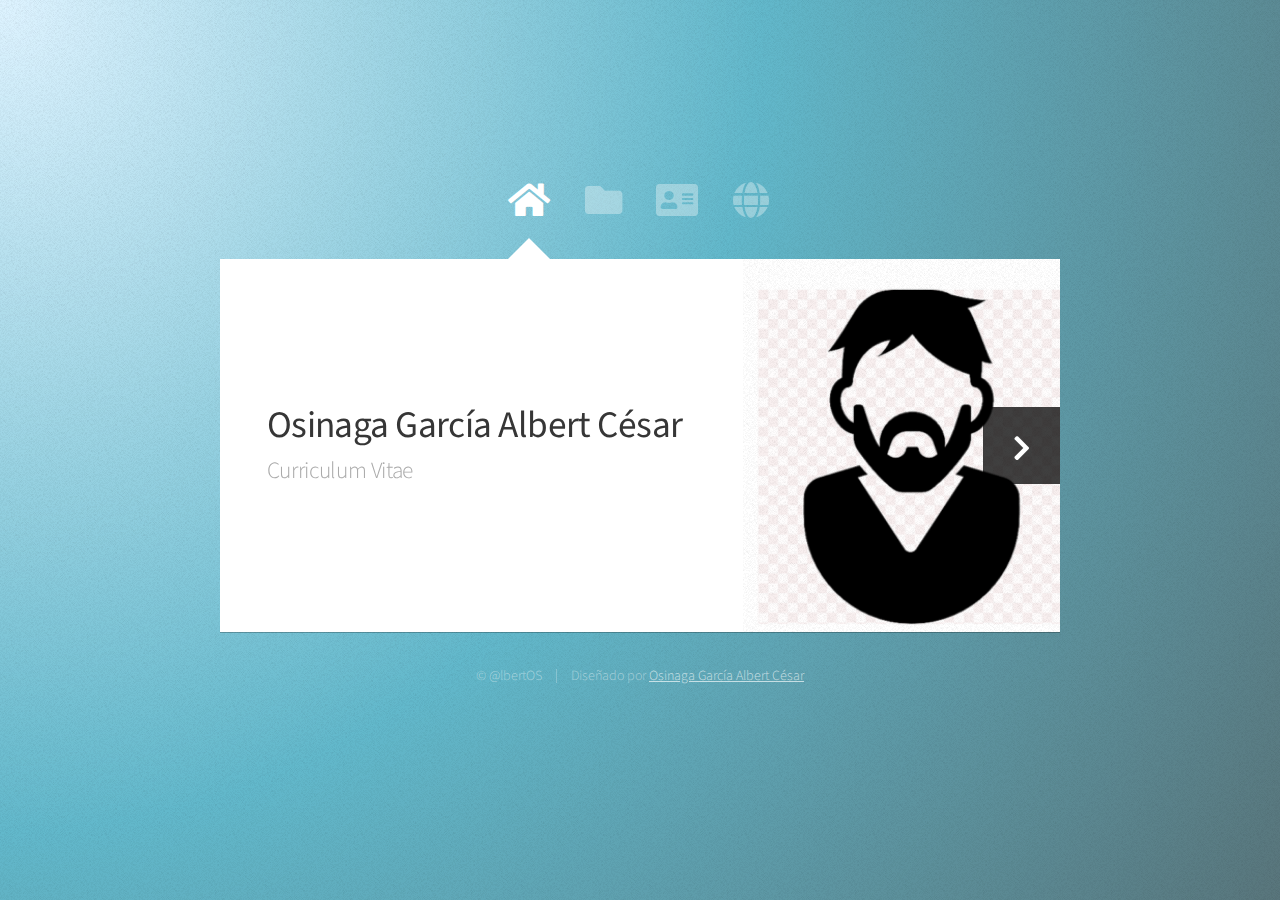
==== index.html @ 94247167 "Asi se subio la pgina del curriculum vitae" ====
<!DOCTYPE HTML>
<html>
	<head>
		<title>Albert Osinaga Curriculum Vitae</title>
		<meta charset="utf-8" />
		<meta name="viewport" content="width=device-width, initial-scale=1, user-scalable=no" />
		<link rel="stylesheet" href="assets/css/main.css" />
		<noscript><link rel="stylesheet" href="assets/css/noscript.css" /></noscript>
	</head>
	<body class="is-preload">

		<!-- Wrapper-->
			<div id="wrapper">

				<!-- Nav -->
					<nav id="nav">
						<a href="#" class="icon solid fa-home"><span>Inicio</span></a>
						<a href="#work" class="icon solid fa-folder"><span>Trabajos</span></a>
						<a href="#contact" class="icon solid fa-address-card"><span>Contacto</span></a>
						<a href="#" class="icon solid fa-globe"><span>Ubicación</span></a>
					</nav>

				<!-- Main -->
					<div id="main">

						<!-- Me -->
							<article id="home" class="panel intro">
								<header>
									<h1>Osinaga García Albert César</h1>
									<p>Curriculum Vitae</p>
								</header>
								<a href="#work" class="jumplink pic">
									<span class="arrow icon solid fa-chevron-right"><span>See my work</span></span>
									<img src="images/me.png" alt="" />
								</a>
							</article>

						<!-- Work -->
							<article id="work" class="panel">
								<header>
									<h2>Trabajos</h2>
								</header>
								<p>
									Aqui vendran algunos de los trabajos que realice en todo el ambito de mis conocimientos.
                                    desde el año 2012 que inicie mis estudios e inicie con los servicios que preste a distintas empresas en areas de mis conocimientos.
								</p>
								<section>
									<div class="row">
										<div class="col-4 col-6-medium col-12-small">
											<a href="#" class="image fit"><img src="images/pic01.jpg" alt=""></a>
										</div>
										<div class="col-4 col-6-medium col-12-small">
											<a href="#" class="image fit"><img src="images/pic02.jpg" alt=""></a>
										</div>
										<div class="col-4 col-6-medium col-12-small">
											<a href="#" class="image fit"><img src="images/pic03.jpg" alt=""></a>
										</div>
										<div class="col-4 col-6-medium col-12-small">
											<a href="#" class="image fit"><img src="images/pic04.jpg" alt=""></a>
										</div>
										<div class="col-4 col-6-medium col-12-small">
											<a href="#" class="image fit"><img src="images/pic05.jpg" alt=""></a>
										</div>
										<div class="col-4 col-6-medium col-12-small">
											<a href="#" class="image fit"><img src="images/pic06.jpg" alt=""></a>
										</div>
										<div class="col-4 col-6-medium col-12-small">
											<a href="#" class="image fit"><img src="images/pic07.jpg" alt=""></a>
										</div>
										<div class="col-4 col-6-medium col-12-small">
											<a href="#" class="image fit"><img src="images/pic08.jpg" alt=""></a>
										</div>
										<div class="col-4 col-6-medium col-12-small">
											<a href="#" class="image fit"><img src="images/pic09.jpg" alt=""></a>
										</div>
										<div class="col-4 col-6-medium col-12-small">
											<a href="#" class="image fit"><img src="images/pic10.jpg" alt=""></a>
										</div>
										<div class="col-4 col-6-medium col-12-small">
											<a href="#" class="image fit"><img src="images/pic11.jpg" alt=""></a>
										</div>
										<div class="col-4 col-6-medium col-12-small">
											<a href="#" class="image fit"><img src="images/pic12.jpg" alt=""></a>
										</div>
									</div>
								</section>
							</article>

						<!-- Contact -->
							<article id="contact" class="panel">
								<header>
									<h2>Contactame</h2>
								</header>
								<form action="#" method="post">
									<div>
										<div class="row">
											<div class="col-6 col-12-medium">
												<input type="text" name="name" placeholder="Nombre" />
											</div>
											<div class="col-6 col-12-medium">
												<input type="text" name="email" placeholder="Correo " />
											</div>
											<div class="col-12">
												<input type="text" name="subject" placeholder="Asunto" />
											</div>
											<div class="col-12">
												<textarea name="message" placeholder="Mensaje" rows="6"></textarea>
											</div>
											<div class="col-12">
												<input type="submit" value="Enviar mensaje" />
											</div>
										</div>
									</div>
								</form>
							</article>

					</div>

				<!-- Footer -->
					<div id="footer">
						<ul class="copyright">
							<li>&copy; @lbertOS</li><li>Diseñado por <a href="#">Osinaga García Albert César</a></li>
						</ul>
					</div>

			</div>

		<!-- Scripts -->
			<script src="assets/js/jquery.min.js"></script>
			<script src="assets/js/browser.min.js"></script>
			<script src="assets/js/breakpoints.min.js"></script>
			<script src="assets/js/util.js"></script>
			<script src="assets/js/main.js"></script>

	</body>
</html>
---- assets/css/main.css ----
@import url("https://fonts.googleapis.com/css?family=Source+Sans+Pro:300,400,300italic,400italic");
@import url("fontawesome-all.min.css");


html, body, div, span, applet, object,
iframe, h1, h2, h3, h4, h5, h6, p, blockquote,
pre, a, abbr, acronym, address, big, cite,
code, del, dfn, em, img, ins, kbd, q, s, samp,
small, strike, strong, sub, sup, tt, var, b,
u, i, center, dl, dt, dd, ol, ul, li, fieldset,
form, label, legend, table, caption, tbody,
tfoot, thead, tr, th, td, article, aside,
canvas, details, embed, figure, figcaption,
footer, header, hgroup, menu, nav, output, ruby,
section, summary, time, mark, audio, video {
	margin: 0;
	padding: 0;
	border: 0;
	font-size: 100%;
	font: inherit;
	vertical-align: baseline;}

article, aside, details, figcaption, figure,
footer, header, hgroup, menu, nav, section {
	display: block;}

body {
	line-height: 1;
}

ol, ul {
	list-style: none;
}

blockquote, q {
	quotes: none;
}

	blockquote:before, blockquote:after, q:before, q:after {
		content: '';
		content: none;
	}

table {
	border-collapse: collapse;
	border-spacing: 0;
}

body {
	-webkit-text-size-adjust: none;
}

mark {
	background-color: transparent;
	color: inherit;
}

input::-moz-focus-inner {
	border: 0;
	padding: 0;
}

input, select, textarea {
	-moz-appearance: none;
	-webkit-appearance: none;
	-ms-appearance: none;
	appearance: none;
}

/* Row */

	.row {
		display: flex;
		flex-wrap: wrap;
		box-sizing: border-box;
		align-items: stretch;
	}

		.row > * {
			box-sizing: border-box;
		}

		.row.gtr-uniform > * > :last-child {
			margin-bottom: 0;
		}

		.row.aln-left {
			justify-content: flex-start;
		}

		.row.aln-center {
			justify-content: center;
		}

		.row.aln-right {
			justify-content: flex-end;
		}

		.row.aln-top {
			align-items: flex-start;
		}

		.row.aln-middle {
			align-items: center;
		}

		.row.aln-bottom {
			align-items: flex-end;
		}

		.row > .imp {
			order: -1;
		}

		.row > .col-1 {
			width: 8.33333%;
		}

		.row > .off-1 {
			margin-left: 8.33333%;
		}

		.row > .col-2 {
			width: 16.66667%;
		}

		.row > .off-2 {
			margin-left: 16.66667%;
		}

		.row > .col-3 {
			width: 25%;
		}

		.row > .off-3 {
			margin-left: 25%;
		}

		.row > .col-4 {
			width: 33.33333%;
		}

		.row > .off-4 {
			margin-left: 33.33333%;
		}

		.row > .col-5 {
			width: 41.66667%;
		}

		.row > .off-5 {
			margin-left: 41.66667%;
		}

		.row > .col-6 {
			width: 50%;
		}

		.row > .off-6 {
			margin-left: 50%;
		}

		.row > .col-7 {
			width: 58.33333%;
		}

		.row > .off-7 {
			margin-left: 58.33333%;
		}

		.row > .col-8 {
			width: 66.66667%;
		}

		.row > .off-8 {
			margin-left: 66.66667%;
		}

		.row > .col-9 {
			width: 75%;
		}

		.row > .off-9 {
			margin-left: 75%;
		}

		.row > .col-10 {
			width: 83.33333%;
		}

		.row > .off-10 {
			margin-left: 83.33333%;
		}

		.row > .col-11 {
			width: 91.66667%;
		}

		.row > .off-11 {
			margin-left: 91.66667%;
		}

		.row > .col-12 {
			width: 100%;
		}

		.row > .off-12 {
			margin-left: 100%;
		}

		.row.gtr-0 {
			margin-top: 0em;
			margin-left: 0em;
		}

			.row.gtr-0 > * {
				padding: 0em 0 0 0em;
			}

			.row.gtr-0.gtr-uniform {
				margin-top: 0em;
			}

				.row.gtr-0.gtr-uniform > * {
					padding-top: 0em;
				}

		.row.gtr-25 {
			margin-top: -0.3125em;
			margin-left: -0.3125em;
		}

			.row.gtr-25 > * {
				padding: 0.3125em 0 0 0.3125em;
			}

			.row.gtr-25.gtr-uniform {
				margin-top: -0.3125em;
			}

				.row.gtr-25.gtr-uniform > * {
					padding-top: 0.3125em;
				}

		.row.gtr-50 {
			margin-top: -0.625em;
			margin-left: -0.625em;
		}

			.row.gtr-50 > * {
				padding: 0.625em 0 0 0.625em;
			}

			.row.gtr-50.gtr-uniform {
				margin-top: -0.625em;
			}

				.row.gtr-50.gtr-uniform > * {
					padding-top: 0.625em;
				}

		.row {
			margin-top: -1.25em;
			margin-left: -1.25em;
		}

			.row > * {
				padding: 1.25em 0 0 1.25em;
			}

			.row.gtr-uniform {
				margin-top: -1.25em;
			}

				.row.gtr-uniform > * {
					padding-top: 1.25em;
				}

		.row.gtr-150 {
			margin-top: -1.875em;
			margin-left: -1.875em;
		}

			.row.gtr-150 > * {
				padding: 1.875em 0 0 1.875em;
			}

			.row.gtr-150.gtr-uniform {
				margin-top: -1.875em;
			}

				.row.gtr-150.gtr-uniform > * {
					padding-top: 1.875em;
				}

		.row.gtr-200 {
			margin-top: -2.5em;
			margin-left: -2.5em;
		}

			.row.gtr-200 > * {
				padding: 2.5em 0 0 2.5em;
			}

			.row.gtr-200.gtr-uniform {
				margin-top: -2.5em;
			}

				.row.gtr-200.gtr-uniform > * {
					padding-top: 2.5em;
				}

		@media screen and (max-width: 1680px) {

			.row {
				display: flex;
				flex-wrap: wrap;
				box-sizing: border-box;
				align-items: stretch;
			}

				.row > * {
					box-sizing: border-box;
				}

				.row.gtr-uniform > * > :last-child {
					margin-bottom: 0;
				}

				.row.aln-left {
					justify-content: flex-start;
				}

				.row.aln-center {
					justify-content: center;
				}

				.row.aln-right {
					justify-content: flex-end;
				}

				.row.aln-top {
					align-items: flex-start;
				}

				.row.aln-middle {
					align-items: center;
				}

				.row.aln-bottom {
					align-items: flex-end;
				}

				.row > .imp-xlarge {
					order: -1;
				}

				.row > .col-1-xlarge {
					width: 8.33333%;
				}

				.row > .off-1-xlarge {
					margin-left: 8.33333%;
				}

				.row > .col-2-xlarge {
					width: 16.66667%;
				}

				.row > .off-2-xlarge {
					margin-left: 16.66667%;
				}

				.row > .col-3-xlarge {
					width: 25%;
				}

				.row > .off-3-xlarge {
					margin-left: 25%;
				}

				.row > .col-4-xlarge {
					width: 33.33333%;
				}

				.row > .off-4-xlarge {
					margin-left: 33.33333%;
				}

				.row > .col-5-xlarge {
					width: 41.66667%;
				}

				.row > .off-5-xlarge {
					margin-left: 41.66667%;
				}

				.row > .col-6-xlarge {
					width: 50%;
				}

				.row > .off-6-xlarge {
					margin-left: 50%;
				}

				.row > .col-7-xlarge {
					width: 58.33333%;
				}

				.row > .off-7-xlarge {
					margin-left: 58.33333%;
				}

				.row > .col-8-xlarge {
					width: 66.66667%;
				}

				.row > .off-8-xlarge {
					margin-left: 66.66667%;
				}

				.row > .col-9-xlarge {
					width: 75%;
				}

				.row > .off-9-xlarge {
					margin-left: 75%;
				}

				.row > .col-10-xlarge {
					width: 83.33333%;
				}

				.row > .off-10-xlarge {
					margin-left: 83.33333%;
				}

				.row > .col-11-xlarge {
					width: 91.66667%;
				}

				.row > .off-11-xlarge {
					margin-left: 91.66667%;
				}

				.row > .col-12-xlarge {
					width: 100%;
				}

				.row > .off-12-xlarge {
					margin-left: 100%;
				}

				.row.gtr-0 {
					margin-top: 0em;
					margin-left: 0em;
				}

					.row.gtr-0 > * {
						padding: 0em 0 0 0em;
					}

					.row.gtr-0.gtr-uniform {
						margin-top: 0em;
					}

						.row.gtr-0.gtr-uniform > * {
							padding-top: 0em;
						}

				.row.gtr-25 {
					margin-top: -0.3125em;
					margin-left: -0.3125em;
				}

					.row.gtr-25 > * {
						padding: 0.3125em 0 0 0.3125em;
					}

					.row.gtr-25.gtr-uniform {
						margin-top: -0.3125em;
					}

						.row.gtr-25.gtr-uniform > * {
							padding-top: 0.3125em;
						}

				.row.gtr-50 {
					margin-top: -0.625em;
					margin-left: -0.625em;
				}

					.row.gtr-50 > * {
						padding: 0.625em 0 0 0.625em;
					}

					.row.gtr-50.gtr-uniform {
						margin-top: -0.625em;
					}

						.row.gtr-50.gtr-uniform > * {
							padding-top: 0.625em;
						}

				.row {
					margin-top: -1.25em;
					margin-left: -1.25em;
				}

					.row > * {
						padding: 1.25em 0 0 1.25em;
					}

					.row.gtr-uniform {
						margin-top: -1.25em;
					}

						.row.gtr-uniform > * {
							padding-top: 1.25em;
						}

				.row.gtr-150 {
					margin-top: -1.875em;
					margin-left: -1.875em;
				}

					.row.gtr-150 > * {
						padding: 1.875em 0 0 1.875em;
					}

					.row.gtr-150.gtr-uniform {
						margin-top: -1.875em;
					}

						.row.gtr-150.gtr-uniform > * {
							padding-top: 1.875em;
						}

				.row.gtr-200 {
					margin-top: -2.5em;
					margin-left: -2.5em;
				}

					.row.gtr-200 > * {
						padding: 2.5em 0 0 2.5em;
					}

					.row.gtr-200.gtr-uniform {
						margin-top: -2.5em;
					}

						.row.gtr-200.gtr-uniform > * {
							padding-top: 2.5em;
						}

		}

		@media screen and (max-width: 1280px) {

			.row {
				display: flex;
				flex-wrap: wrap;
				box-sizing: border-box;
				align-items: stretch;
			}

				.row > * {
					box-sizing: border-box;
				}

				.row.gtr-uniform > * > :last-child {
					margin-bottom: 0;
				}

				.row.aln-left {
					justify-content: flex-start;
				}

				.row.aln-center {
					justify-content: center;
				}

				.row.aln-right {
					justify-content: flex-end;
				}

				.row.aln-top {
					align-items: flex-start;
				}

				.row.aln-middle {
					align-items: center;
				}

				.row.aln-bottom {
					align-items: flex-end;
				}

				.row > .imp-large {
					order: -1;
				}

				.row > .col-1-large {
					width: 8.33333%;
				}

				.row > .off-1-large {
					margin-left: 8.33333%;
				}

				.row > .col-2-large {
					width: 16.66667%;
				}

				.row > .off-2-large {
					margin-left: 16.66667%;
				}

				.row > .col-3-large {
					width: 25%;
				}

				.row > .off-3-large {
					margin-left: 25%;
				}

				.row > .col-4-large {
					width: 33.33333%;
				}

				.row > .off-4-large {
					margin-left: 33.33333%;
				}

				.row > .col-5-large {
					width: 41.66667%;
				}

				.row > .off-5-large {
					margin-left: 41.66667%;
				}

				.row > .col-6-large {
					width: 50%;
				}

				.row > .off-6-large {
					margin-left: 50%;
				}

				.row > .col-7-large {
					width: 58.33333%;
				}

				.row > .off-7-large {
					margin-left: 58.33333%;
				}

				.row > .col-8-large {
					width: 66.66667%;
				}

				.row > .off-8-large {
					margin-left: 66.66667%;
				}

				.row > .col-9-large {
					width: 75%;
				}

				.row > .off-9-large {
					margin-left: 75%;
				}

				.row > .col-10-large {
					width: 83.33333%;
				}

				.row > .off-10-large {
					margin-left: 83.33333%;
				}

				.row > .col-11-large {
					width: 91.66667%;
				}

				.row > .off-11-large {
					margin-left: 91.66667%;
				}

				.row > .col-12-large {
					width: 100%;
				}

				.row > .off-12-large {
					margin-left: 100%;
				}

				.row.gtr-0 {
					margin-top: 0em;
					margin-left: 0em;
				}

					.row.gtr-0 > * {
						padding: 0em 0 0 0em;
					}

					.row.gtr-0.gtr-uniform {
						margin-top: 0em;
					}

						.row.gtr-0.gtr-uniform > * {
							padding-top: 0em;
						}

				.row.gtr-25 {
					margin-top: -0.3125em;
					margin-left: -0.3125em;
				}

					.row.gtr-25 > * {
						padding: 0.3125em 0 0 0.3125em;
					}

					.row.gtr-25.gtr-uniform {
						margin-top: -0.3125em;
					}

						.row.gtr-25.gtr-uniform > * {
							padding-top: 0.3125em;
						}

				.row.gtr-50 {
					margin-top: -0.625em;
					margin-left: -0.625em;
				}

					.row.gtr-50 > * {
						padding: 0.625em 0 0 0.625em;
					}

					.row.gtr-50.gtr-uniform {
						margin-top: -0.625em;
					}

						.row.gtr-50.gtr-uniform > * {
							padding-top: 0.625em;
						}

				.row {
					margin-top: -1.25em;
					margin-left: -1.25em;
				}

					.row > * {
						padding: 1.25em 0 0 1.25em;
					}

					.row.gtr-uniform {
						margin-top: -1.25em;
					}

						.row.gtr-uniform > * {
							padding-top: 1.25em;
						}

				.row.gtr-150 {
					margin-top: -1.875em;
					margin-left: -1.875em;
				}

					.row.gtr-150 > * {
						padding: 1.875em 0 0 1.875em;
					}

					.row.gtr-150.gtr-uniform {
						margin-top: -1.875em;
					}

						.row.gtr-150.gtr-uniform > * {
							padding-top: 1.875em;
						}

				.row.gtr-200 {
					margin-top: -2.5em;
					margin-left: -2.5em;
				}

					.row.gtr-200 > * {
						padding: 2.5em 0 0 2.5em;
					}

					.row.gtr-200.gtr-uniform {
						margin-top: -2.5em;
					}

						.row.gtr-200.gtr-uniform > * {
							padding-top: 2.5em;
						}

		}

		@media screen and (max-width: 980px) {

			.row {
				display: flex;
				flex-wrap: wrap;
				box-sizing: border-box;
				align-items: stretch;
			}

				.row > * {
					box-sizing: border-box;
				}

				.row.gtr-uniform > * > :last-child {
					margin-bottom: 0;
				}

				.row.aln-left {
					justify-content: flex-start;
				}

				.row.aln-center {
					justify-content: center;
				}

				.row.aln-right {
					justify-content: flex-end;
				}

				.row.aln-top {
					align-items: flex-start;
				}

				.row.aln-middle {
					align-items: center;
				}

				.row.aln-bottom {
					align-items: flex-end;
				}

				.row > .imp-medium {
					order: -1;
				}

				.row > .col-1-medium {
					width: 8.33333%;
				}

				.row > .off-1-medium {
					margin-left: 8.33333%;
				}

				.row > .col-2-medium {
					width: 16.66667%;
				}

				.row > .off-2-medium {
					margin-left: 16.66667%;
				}

				.row > .col-3-medium {
					width: 25%;
				}

				.row > .off-3-medium {
					margin-left: 25%;
				}

				.row > .col-4-medium {
					width: 33.33333%;
				}

				.row > .off-4-medium {
					margin-left: 33.33333%;
				}

				.row > .col-5-medium {
					width: 41.66667%;
				}

				.row > .off-5-medium {
					margin-left: 41.66667%;
				}

				.row > .col-6-medium {
					width: 50%;
				}

				.row > .off-6-medium {
					margin-left: 50%;
				}

				.row > .col-7-medium {
					width: 58.33333%;
				}

				.row > .off-7-medium {
					margin-left: 58.33333%;
				}

				.row > .col-8-medium {
					width: 66.66667%;
				}

				.row > .off-8-medium {
					margin-left: 66.66667%;
				}

				.row > .col-9-medium {
					width: 75%;
				}

				.row > .off-9-medium {
					margin-left: 75%;
				}

				.row > .col-10-medium {
					width: 83.33333%;
				}

				.row > .off-10-medium {
					margin-left: 83.33333%;
				}

				.row > .col-11-medium {
					width: 91.66667%;
				}

				.row > .off-11-medium {
					margin-left: 91.66667%;
				}

				.row > .col-12-medium {
					width: 100%;
				}

				.row > .off-12-medium {
					margin-left: 100%;
				}

				.row.gtr-0 {
					margin-top: 0em;
					margin-left: 0em;
				}

					.row.gtr-0 > * {
						padding: 0em 0 0 0em;
					}

					.row.gtr-0.gtr-uniform {
						margin-top: 0em;
					}

						.row.gtr-0.gtr-uniform > * {
							padding-top: 0em;
						}

				.row.gtr-25 {
					margin-top: -0.3125em;
					margin-left: -0.3125em;
				}

					.row.gtr-25 > * {
						padding: 0.3125em 0 0 0.3125em;
					}

					.row.gtr-25.gtr-uniform {
						margin-top: -0.3125em;
					}

						.row.gtr-25.gtr-uniform > * {
							padding-top: 0.3125em;
						}

				.row.gtr-50 {
					margin-top: -0.625em;
					margin-left: -0.625em;
				}

					.row.gtr-50 > * {
						padding: 0.625em 0 0 0.625em;
					}

					.row.gtr-50.gtr-uniform {
						margin-top: -0.625em;
					}

						.row.gtr-50.gtr-uniform > * {
							padding-top: 0.625em;
						}

				.row {
					margin-top: -1.25em;
					margin-left: -1.25em;
				}

					.row > * {
						padding: 1.25em 0 0 1.25em;
					}

					.row.gtr-uniform {
						margin-top: -1.25em;
					}

						.row.gtr-uniform > * {
							padding-top: 1.25em;
						}

				.row.gtr-150 {
					margin-top: -1.875em;
					margin-left: -1.875em;
				}

					.row.gtr-150 > * {
						padding: 1.875em 0 0 1.875em;
					}

					.row.gtr-150.gtr-uniform {
						margin-top: -1.875em;
					}

						.row.gtr-150.gtr-uniform > * {
							padding-top: 1.875em;
						}

				.row.gtr-200 {
					margin-top: -2.5em;
					margin-left: -2.5em;
				}

					.row.gtr-200 > * {
						padding: 2.5em 0 0 2.5em;
					}

					.row.gtr-200.gtr-uniform {
						margin-top: -2.5em;
					}

						.row.gtr-200.gtr-uniform > * {
							padding-top: 2.5em;
						}

		}

		@media screen and (max-width: 736px) {

			.row {
				display: flex;
				flex-wrap: wrap;
				box-sizing: border-box;
				align-items: stretch;
			}

				.row > * {
					box-sizing: border-box;
				}

				.row.gtr-uniform > * > :last-child {
					margin-bottom: 0;
				}

				.row.aln-left {
					justify-content: flex-start;
				}

				.row.aln-center {
					justify-content: center;
				}

				.row.aln-right {
					justify-content: flex-end;
				}

				.row.aln-top {
					align-items: flex-start;
				}

				.row.aln-middle {
					align-items: center;
				}

				.row.aln-bottom {
					align-items: flex-end;
				}

				.row > .imp-small {
					order: -1;
				}

				.row > .col-1-small {
					width: 8.33333%;
				}

				.row > .off-1-small {
					margin-left: 8.33333%;
				}

				.row > .col-2-small {
					width: 16.66667%;
				}

				.row > .off-2-small {
					margin-left: 16.66667%;
				}

				.row > .col-3-small {
					width: 25%;
				}

				.row > .off-3-small {
					margin-left: 25%;
				}

				.row > .col-4-small {
					width: 33.33333%;
				}

				.row > .off-4-small {
					margin-left: 33.33333%;
				}

				.row > .col-5-small {
					width: 41.66667%;
				}

				.row > .off-5-small {
					margin-left: 41.66667%;
				}

				.row > .col-6-small {
					width: 50%;
				}

				.row > .off-6-small {
					margin-left: 50%;
				}

				.row > .col-7-small {
					width: 58.33333%;
				}

				.row > .off-7-small {
					margin-left: 58.33333%;
				}

				.row > .col-8-small {
					width: 66.66667%;
				}

				.row > .off-8-small {
					margin-left: 66.66667%;
				}

				.row > .col-9-small {
					width: 75%;
				}

				.row > .off-9-small {
					margin-left: 75%;
				}

				.row > .col-10-small {
					width: 83.33333%;
				}

				.row > .off-10-small {
					margin-left: 83.33333%;
				}

				.row > .col-11-small {
					width: 91.66667%;
				}

				.row > .off-11-small {
					margin-left: 91.66667%;
				}

				.row > .col-12-small {
					width: 100%;
				}

				.row > .off-12-small {
					margin-left: 100%;
				}

				.row.gtr-0 {
					margin-top: 0em;
					margin-left: 0em;
				}

					.row.gtr-0 > * {
						padding: 0em 0 0 0em;
					}

					.row.gtr-0.gtr-uniform {
						margin-top: 0em;
					}

						.row.gtr-0.gtr-uniform > * {
							padding-top: 0em;
						}

				.row.gtr-25 {
					margin-top: -0.3125em;
					margin-left: -0.3125em;
				}

					.row.gtr-25 > * {
						padding: 0.3125em 0 0 0.3125em;
					}

					.row.gtr-25.gtr-uniform {
						margin-top: -0.3125em;
					}

						.row.gtr-25.gtr-uniform > * {
							padding-top: 0.3125em;
						}

				.row.gtr-50 {
					margin-top: -0.625em;
					margin-left: -0.625em;
				}

					.row.gtr-50 > * {
						padding: 0.625em 0 0 0.625em;
					}

					.row.gtr-50.gtr-uniform {
						margin-top: -0.625em;
					}

						.row.gtr-50.gtr-uniform > * {
							padding-top: 0.625em;
						}

				.row {
					margin-top: -1.25em;
					margin-left: -1.25em;
				}

					.row > * {
						padding: 1.25em 0 0 1.25em;
					}

					.row.gtr-uniform {
						margin-top: -1.25em;
					}

						.row.gtr-uniform > * {
							padding-top: 1.25em;
						}

				.row.gtr-150 {
					margin-top: -1.875em;
					margin-left: -1.875em;
				}

					.row.gtr-150 > * {
						padding: 1.875em 0 0 1.875em;
					}

					.row.gtr-150.gtr-uniform {
						margin-top: -1.875em;
					}

						.row.gtr-150.gtr-uniform > * {
							padding-top: 1.875em;
						}

				.row.gtr-200 {
					margin-top: -2.5em;
					margin-left: -2.5em;
				}

					.row.gtr-200 > * {
						padding: 2.5em 0 0 2.5em;
					}

					.row.gtr-200.gtr-uniform {
						margin-top: -2.5em;
					}

						.row.gtr-200.gtr-uniform > * {
							padding-top: 2.5em;
						}

		}

/* Basic */

	html {
		box-sizing: border-box;
	}

	*, *:before, *:after {
		box-sizing: inherit;
	}

	body {
		background-image: url("images/overlay.png"), url("images/bg.png");/*********************aaaaaaaaaaaaaa*/
		background-repeat: repeat, no-repeat;
		background-size: auto, 100% 100%;
		background-attachment: fixed;
		overflow-y: scroll;
	}

		body.is-preload *, body.is-preload *:before, body.is-preload *:after {
			-moz-animation: none !important;
			-webkit-animation: none !important;
			-ms-animation: none !important;
			animation: none !important;
			-moz-transition: none !important;
			-webkit-transition: none !important;
			-ms-transition: none !important;
			transition: none !important;
		}

	body, input, textarea, select {
		font-family: 'Source Sans Pro', sans-serif;
		font-weight: 300;
		color: #777777;
		font-size: 20pt;
		line-height: 1.75em;
	}

		@media screen and (max-width: 1680px) {

			body, input, textarea, select {
				font-size: 15pt;
			}

		}

		@media screen and (max-width: 1280px) {

			body, input, textarea, select {
				font-size: 14pt;
			}

		}

		@media screen and (max-width: 736px) {

			body, input, textarea, select {
				font-size: 12pt;
			}

		}

		@media screen and (max-width: 360px) {

			body, input, textarea, select {
				font-size: 11pt;
			}

		}

	strong, b, h1, h2, h3, h4, h5, h6 {
		font-weight: 400;
		color: #363636;
	}

	h1 {
		font-size: 2em;
		letter-spacing: -0.015em;
	}

	h2 {
		font-size: 1.8em;
		letter-spacing: -0.015em;
	}

	h3, h4, h5, h6 {
		font-size: 1.25em;
		letter-spacing: -0.015em;
	}

	@media screen and (max-width: 736px) {

		h1 {
			font-size: 1.75em;
		}

		h2 {
			font-size: 1.375em;
		}

		h3, h4, h5, h6 {
			font-size: 1em;
		}

	}

	blockquote {
		border-left: solid 0.5em #ddd;
		padding: 1em 0 1em 2em;
		font-style: italic;
	}

	em, i {
		font-style: italic;
	}

	hr {
		border: 0;
		border-top: solid 1px #ddd;
		padding: 1.5em 0 0 0;
		margin: 1.75em 0 0 0;
	}

	sub {
		position: relative;
		top: 0.5em;
		font-size: 0.8em;
	}

	sup {
		position: relative;
		top: -0.5em;
		font-size: 0.8em;
	}

	br.clear {
		clear: both;
	}

	p, ul, ol, dl, table, blockquote, form {
		margin-bottom: 2em;
	}

/* Table */

	table {
		width: 100%;
	}

		table.default tbody tr {
			border-bottom: solid 1px #f4f4f4;
		}

		table.default td {
			padding: 0.5em 1em 0.5em 1em;
		}

		table.default th {
			text-align: left;
			font-weight: 400;
			padding: 0.5em 1em 0.5em 1em;
		}

		table.default thead {
			border-bottom: solid 2px #f4f4f4;
		}

/* Form */

	form label {
		display: block;
		font-weight: 400;
		color: #363636;
		margin: 0 0 1em 0;
	}

	form input[type="text"],
	form input[type="email"],
	form input[type="password"],
	form select,
	form textarea {
		-webkit-appearance: none;
		border: 0;
		background: #f4f4f4;
		padding: 0.75em;
		width: 100%;
		-moz-transition: background-color .25s ease-in-out;
		-webkit-transition: background-color .25s ease-in-out;
		-ms-transition: background-color .25s ease-in-out;
		transition: background-color .25s ease-in-out;
	}

		form input[type="text"]:focus,
		form input[type="email"]:focus,
		form input[type="password"]:focus,
		form select:focus,
		form textarea:focus {
			background: #f8f8f8;
		}

	form input[type="text"],
	form input[type="email"],
	form input[type="password"],
	form select {
		line-height: 1.35em;
	}

	form ::-webkit-input-placeholder {
		color: #999;
	}

	form :-moz-placeholder {
		color: #999;
	}

	form ::-moz-placeholder {
		color: #999;
	}

	form :-ms-input-placeholder {
		color: #999;
	}

/* Section/Article */

	section, article {
		margin-bottom: 3em;
	}

		section > :last-child, section:last-child, article > :last-child, article:last-child {
			margin-bottom: 0;
		}

	header {
		margin: 0 0 1.5em 0;
	}

		header > p {
			margin: 0.5em 0 0 0;
			color: #aaa;
		}

		@media screen and (max-width: 736px) {

			header {
				margin: 0 0 1em 0;
			}

		}

/* Image */

	.image {
		display: inline-block;
	}

		.image img {
			display: block;
			width: 100%;
		}

		.image.fit {
			display: block;
			width: 100%;
		}

		.image.featured {
			display: block;
			width: 100%;
			margin: 0 0 2em 0;
		}

		.image.left {
			float: left;
			margin: 0 2em 2em 0;
		}

		.image.centered {
			display: block;
			margin: 0 0 2em 0;
		}

			.image.centered img {
				margin: 0 auto;
				width: auto;
			}

/* Button */

	input[type="button"],
	input[type="submit"],
	input[type="reset"],
	button,
	.button {
		-moz-transition: background-color .25s ease-in-out;
		-webkit-transition: background-color .25s ease-in-out;
		-ms-transition: background-color .25s ease-in-out;
		transition: background-color .25s ease-in-out;
		-webkit-appearance: none;
		display: inline-block;
		background-color: #222222;
		color: #ffffff;
		border: 0;
		cursor: pointer;
		outline: 0;
		padding: 0.7em 1.5em 0.7em 1.5em;
	}

		input[type="button"]:hover,
		input[type="submit"]:hover,
		input[type="reset"]:hover,
		button:hover,
		.button:hover {
			background-color: #333333;
		}

		input[type="button"]:active,
		input[type="submit"]:active,
		input[type="reset"]:active,
		button:active,
		.button:active {
			background-color: #444444;
		}

		input[type="button"].alt,
		input[type="submit"].alt,
		input[type="reset"].alt,
		button.alt,
		.button.alt {
			background-color: #777777;
		}

			input[type="button"].alt:hover,
			input[type="submit"].alt:hover,
			input[type="reset"].alt:hover,
			button.alt:hover,
			.button.alt:hover {
				background-color: #888888;
			}

			input[type="button"].alt:active,
			input[type="submit"].alt:active,
			input[type="reset"].alt:active,
			button.alt:active,
			.button.alt:active {
				background-color: #999999;
			}

		input[type="button"].small,
		input[type="submit"].small,
		input[type="reset"].small,
		button.small,
		.button.small {
			font-size: 0.75em;
		}

		input[type="button"].large,
		input[type="submit"].large,
		input[type="reset"].large,
		button.large,
		.button.large {
			font-size: 1.25em;
			padding: 0.5em 1.25em 0.5em 1.25em;
		}

		input[type="button"].xlarge,
		input[type="submit"].xlarge,
		input[type="reset"].xlarge,
		button.xlarge,
		.button.xlarge {
			font-size: 1.5em;
			padding: 0.5em 1.25em 0.5em 1.25em;
		}

		@media screen and (max-width: 736px) {

			input[type="button"],
			input[type="submit"],
			input[type="reset"],
			button,
			.button {
				width: 100%;
			}

		}

/* List */

	ul {
		list-style: disc;
		padding-left: 1em;
	}

		ul li {
			padding-left: 0.5em;
		}

	ol {
		list-style: decimal;
		padding-left: 1.25em;
	}

		ol li {
			padding-left: 0.25em;
		}

/* Actions */

	ul.actions {
		list-style: none;
		padding-left: 0;
	}

		ul.actions li {
			display: inline-block;
			padding-left: 0;
			margin: 0 0 0 0.5em;
		}

			ul.actions li:first-child {
				margin-left: 0;
			}

		@media screen and (max-width: 736px) {

			ul.actions li {
				display: block;
				margin: 0.75em 0 0 0;
			}

				ul.actions li:first-child {
					margin-top: 0;
				}

		}

/* Icons */

	.icon {
		text-decoration: none;
		position: relative;
		text-decoration: none;
	}

		.icon:before {
			-moz-osx-font-smoothing: grayscale;
			-webkit-font-smoothing: antialiased;
			display: inline-block;
			font-style: normal;
			font-variant: normal;
			text-rendering: auto;
			line-height: 1;
			text-transform: none !important;
			font-family: 'Font Awesome 5 Free';
			font-weight: 400;
		}

		.icon.solid:before {
			font-weight: 900;
		}

		.icon.brands:before {
			font-family: 'Font Awesome 5 Brands';
		}

		.icon:before {
			line-height: inherit;
		}

		.icon > .label {
			display: none;
		}

/* Nav */

	#nav {
		text-align: center;
		height: 4.25em;
		cursor: default;
	}

		#nav a {
			position: relative;
			display: inline-block;
			color: #ffffff;
			width: 1em;
			height: 1em;
			line-height: 0.9em;
			font-size: 2.5em;
			margin: 0 0.25em 0 0.25em;
			opacity: 0.35;
			outline: 0;
			-moz-transition: opacity .25s ease-in-out;
			-webkit-transition: opacity .25s ease-in-out;
			-ms-transition: opacity .25s ease-in-out;
			transition: opacity .25s ease-in-out;
		}

			#nav a.icon:before {
				padding-right: 0;
			}

			#nav a:before {
				font-size: 0.8em;
			}

			#nav a:after {
				content: '';
				display: block;
				position: absolute;
				left: 50%;
				bottom: -0.75em;
				margin-left: -0.5em;
				border-bottom: solid 0em #ffffff;
				border-left: solid 0.5em transparent;
				border-right: solid 0.5em transparent;
				-moz-transition: border-bottom-width .25s ease-in-out;
				-webkit-transition: border-bottom-width .25s ease-in-out;
				-ms-transition: border-bottom-width .25s ease-in-out;
				transition: border-bottom-width .25s ease-in-out;
			}

			#nav a span {
				display: block;
				position: absolute;
				background: #222222;
				color: #ffffff;
				top: -2.75em;
				font-size: 0.3em;
				height: 2.25em;
				line-height: 2.25em;
				left: 50%;
				opacity: 0;
				-moz-transition: opacity .25s ease-in-out;
				-webkit-transition: opacity .25s ease-in-out;
				-ms-transition: opacity .25s ease-in-out;
				transition: opacity .25s ease-in-out;
				width: 5.5em;
				margin-left: -2.75em;
			}

				#nav a span:after {
					content: '';
					display: block;
					position: absolute;
					bottom: -0.4em;
					left: 50%;
					margin-left: -0.6em;
					border-top: solid 0.6em #222222;
					border-left: solid 0.6em transparent;
					border-right: solid 0.6em transparent;
				}

			#nav a:hover {
				opacity: 1.0;
			}

				#nav a:hover span {
					opacity: 1.0;
				}

			#nav a.active {
				opacity: 1.0;
			}

				#nav a.active:after {
					border-bottom-width: 0.5em;
				}

		@media screen and (max-width: 980px) {

			#nav a span {
				display: none;
			}

		}

/* Wrapper */

	#wrapper {
		width: 45em;
		margin: 0 auto;
		min-height: 100vh;
		max-width: 100%;
		padding: 4em 0;
		display: -moz-flex;
		display: -webkit-flex;
		display: -ms-flex;
		display: flex;
		-moz-flex-direction: column;
		-webkit-flex-direction: column;
		-ms-flex-direction: column;
		flex-direction: column;
		-moz-align-items: center;
		-webkit-align-items: center;
		-ms-align-items: center;
		align-items: center;
		-moz-justify-content: center;
		-webkit-justify-content: center;
		-ms-justify-content: center;
		justify-content: center;
		-moz-transition: opacity 1s ease-in-out;
		-webkit-transition: opacity 1s ease-in-out;
		-ms-transition: opacity 1s ease-in-out;
		transition: opacity 1s ease-in-out;
	}

		body.is-preload #wrapper {
			opacity: 0;
		}

		@media screen and (max-width: 1280px) {

			#wrapper {
				padding: 3em 0;
				max-width: calc(100% - 6em);
			}

		}

		@media screen and (max-width: 980px) {

			#wrapper {
				padding: 1.5em 0;
				max-width: calc(100% - 8em);
			}

		}

		@media screen and (max-width: 736px) {

			#wrapper {
				padding: 1em 0;
				max-width: calc(100% - 2em);
			}

		}

		@media screen and (max-width: 360px) {

			#wrapper {
				padding: 1em 0;
				max-width: 100%;
			}

		}

/* Main */

	#main {
		position: relative;
		overflow: hidden;
		width: 100%;
		background: #ffffff;
		box-shadow: 0px 1px 0px 0px rgba(0, 0, 0, 0.25);
		-moz-transition: min-height 0.5s ease-in-out, max-height 0.5s ease-in-out;
		-webkit-transition: min-height 0.5s ease-in-out, max-height 0.5s ease-in-out;
		-ms-transition: min-height 0.5s ease-in-out, max-height 0.5s ease-in-out;
		transition: min-height 0.5s ease-in-out, max-height 0.5s ease-in-out;
	}

		#main > .panel {
			-moz-transition: opacity 0.25s ease-in-out;
			-webkit-transition: opacity 0.25s ease-in-out;
			-ms-transition: opacity 0.25s ease-in-out;
			transition: opacity 0.25s ease-in-out;
			margin-bottom: 0;
			position: relative;
			padding: 3.5em 2.5em 2.5em 2.5em;
			width: 100%;
		}

			#main > .panel.inactive {
				opacity: 0;
			}

			@media screen and (max-width: 736px) {

				#main > .panel {
					padding: 2em 1.5em 1.5em 1.5em;
				}

			}

			#main > .panel.intro {
				padding: 0;
				height: 20em;
				display: -moz-flex;
				display: -webkit-flex;
				display: -ms-flex;
				display: flex;
				-moz-flex-direction: row;
				-webkit-flex-direction: row;
				-ms-flex-direction: row;
				flex-direction: row;
				-moz-align-items: center;
				-webkit-align-items: center;
				-ms-align-items: center;
				align-items: center;
			}

				#main > .panel.intro .pic {
					text-decoration: none;
					position: relative;
					-moz-flex-grow: 0;
					-webkit-flex-grow: 0;
					-ms-flex-grow: 0;
					flex-grow: 0;
					-moz-flex-shrink: 0;
					-webkit-flex-shrink: 0;
					-ms-flex-shrink: 0;
					flex-shrink: 0;
					width: 17em;
					height: 100%;
				}

					#main > .panel.intro .pic:before {
						content: '';
						position: absolute;
						top: 0;
						left: 0;
						background: url("images/overlay.png");
						width: 100%;
						height: 100%;
						z-index: 1;
					}

					#main > .panel.intro .pic img {
						position: relative;
						display: block;
						position: absolute;
						top: 0;
						left: 0;
						width: 100%;
						height: 100%;
						-moz-object-fit: cover;
						-webkit-object-fit: cover;
						-ms-object-fit: cover;
						object-fit: cover;
						-moz-object-position: center;
						-webkit-object-position: center;
						-ms-object-position: center;
						object-position: center;
					}

					#main > .panel.intro .pic .arrow {
						display: block;
						position: absolute;
						right: 0;
						top: 50%;
						margin-top: -1.375em;
						width: 2.75em;
						height: 2.75em;
						background: #000;
						background: rgba(0, 0, 0, 0.75);
						color: #ffffff;
						text-align: center;
						line-height: 2.75em;
						font-size: 1.5em;
						z-index: 1;
						-moz-transition: width .15s ease-in-out, padding-right .15s ease-in-out;
						-webkit-transition: width .15s ease-in-out, padding-right .15s ease-in-out;
						-ms-transition: width .15s ease-in-out, padding-right .15s ease-in-out;
						transition: width .15s ease-in-out, padding-right .15s ease-in-out;
					}

						#main > .panel.intro .pic .arrow:before {
							position: relative;
							padding-right: 0;
							top: 0.125em;
						}

						#main > .panel.intro .pic .arrow span {
							display: block;
							text-indent: -9999px;
						}

					#main > .panel.intro .pic:hover .arrow {
						width: 3em;
						padding-right: 0.25em;
					}

				#main > .panel.intro header {
					-moz-flex-grow: 1;
					-webkit-flex-grow: 1;
					-ms-flex-grow: 1;
					flex-grow: 1;
					-moz-flex-shrink: 1;
					-webkit-flex-shrink: 1;
					-ms-flex-shrink: 1;
					flex-shrink: 1;
					padding: 3.5em 2.5em;
					margin-bottom: 0;
					width: 100%;
				}

					#main > .panel.intro header h1 {
						line-height: 1.25em;
						margin-bottom: 0;
					}

					#main > .panel.intro header p {
						letter-spacing: -0.015em;
						font-size: 1.25em;
						margin: 0.25em 0 0 0;
					}

				@media screen and (max-width: 980px) {

					#main > .panel.intro {
						-moz-flex-direction: column;
						-webkit-flex-direction: column;
						-ms-flex-direction: column;
						flex-direction: column;
						height: auto;
					}

						#main > .panel.intro .pic {
							height: 25em;
							width: 100%;
						}

						#main > .panel.intro header {
							padding: 4em;
							text-align: center;
						}

				}

				@media screen and (max-width: 736px) {

					#main > .panel.intro .pic {
						height: 20em;
					}

					#main > .panel.intro header {
						padding: 2.75em 2em 2.5em 2em;
					}

						#main > .panel.intro header p {
							font-size: 1em;
							margin: 0.25em 0 0 0;
						}

				}

/* Footer */

	#footer {
		color: rgba(255, 255, 255, 0.45);
		text-align: center;
		padding: 2em 0 0 0;
		font-size: 0.75em;
	}

		#footer a {
			color: #ddd;
			color: rgba(255, 255, 255, 0.65);
			-moz-transition: color .25s ease-in-out;
			-webkit-transition: color .25s ease-in-out;
			-ms-transition: color .25s ease-in-out;
			transition: color .25s ease-in-out;
		}

			#footer a:hover {
				color: white;
			}

		#footer .copyright {
			list-style: none;
			padding-left: 0;
		}

			#footer .copyright li {
				display: inline-block;
				padding-left: 1em;
				margin-left: 1em;
				border-left: solid 1px rgba(255, 255, 255, 0.25);
				line-height: 1;
			}

				#footer .copyright li:first-child {
					padding-left: 0;
					margin-left: 0;
					border-left: 0;
				}

		@media screen and (max-width: 736px) {

			#footer .copyright li {
				padding-left: 0.5em;
				margin-left: 0.5em;
			}

		}
---- assets/css/noscript.css ----
/*
	Astral by HTML5 UP
	html5up.net | @ajlkn
	Free for personal and commercial use under the CCA 3.0 license (html5up.net/license)
*/

/* Wrapper */

	#wrapper {
		opacity: 1 !important;
	}

/* Nav */

	#nav a {
		opacity: 1.0;
	}

		#nav a:before, #nav a:after {
			display: none;
		}

		#nav a span {
			top: 0;
			opacity: 1.0;
		}

			#nav a span:after {
				display: none;
			}

/* Main */

	#main {
		background: none;
		box-shadow: none;
	}

		#main > .panel {
			background: #ffffff;
			margin-bottom: 2em;
		}

			#main > .panel:last-child {
				margin-bottom: 0;
			}
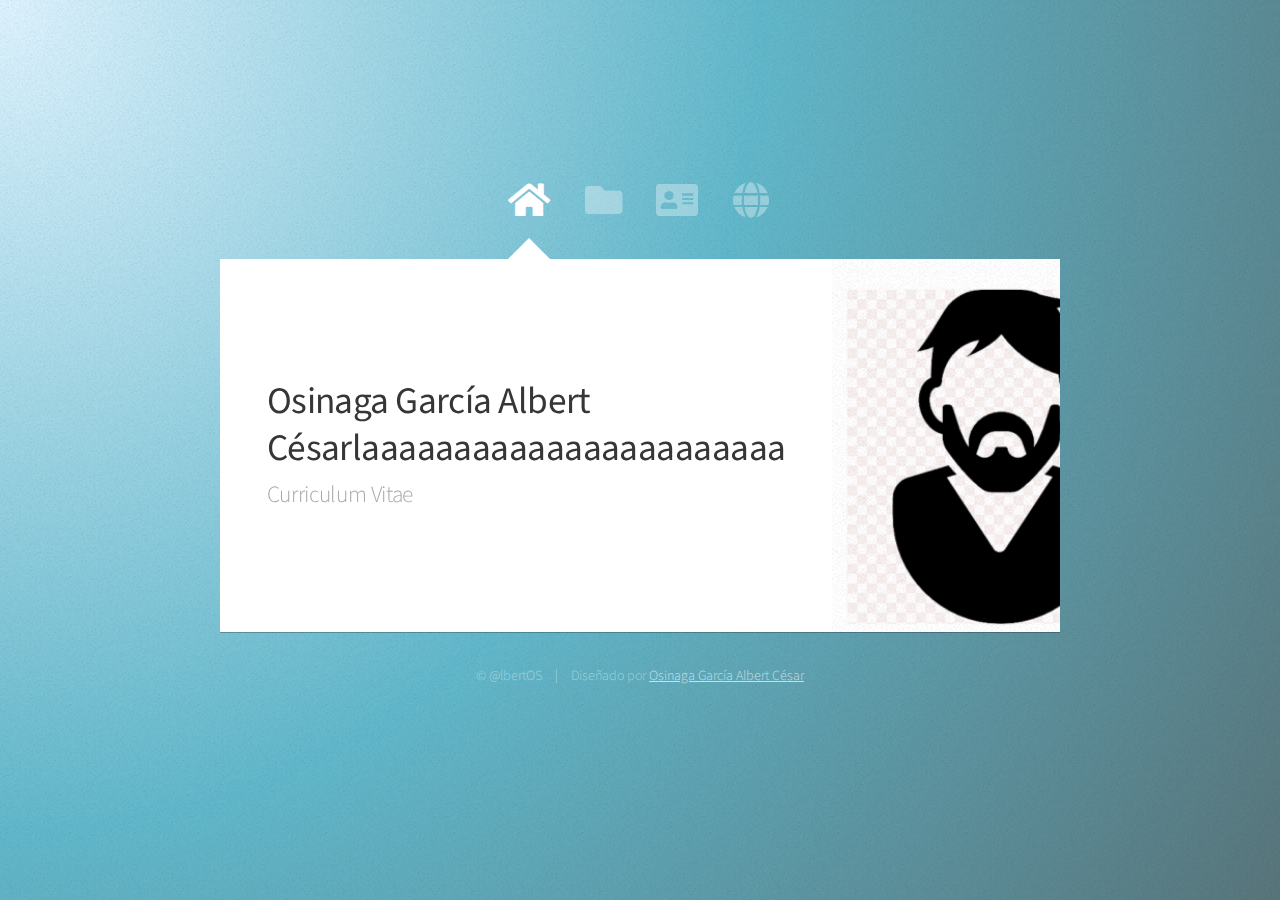
==== commit c97c432a: "Probando" ====
--- a/index.html
+++ b/index.html
@@ -26,7 +26,7 @@
 						<!-- Me -->
 							<article id="home" class="panel intro">
 								<header>
-									<h1>Osinaga García Albert César</h1>
+									<h1>Osinaga García Albert Césarlaaaaaaaaaaaaaaaaaaaaaaa</h1>
 									<p>Curriculum Vitae</p>
 								</header>
 								<a href="#work" class="jumplink pic">
@@ -131,6 +131,7 @@
 			<script src="assets/js/breakpoints.min.js"></script>
 			<script src="assets/js/util.js"></script>
 			<script src="assets/js/main.js"></script>
+			<script src="assets/js/mio.js"></script>
 
 	</body>
 </html>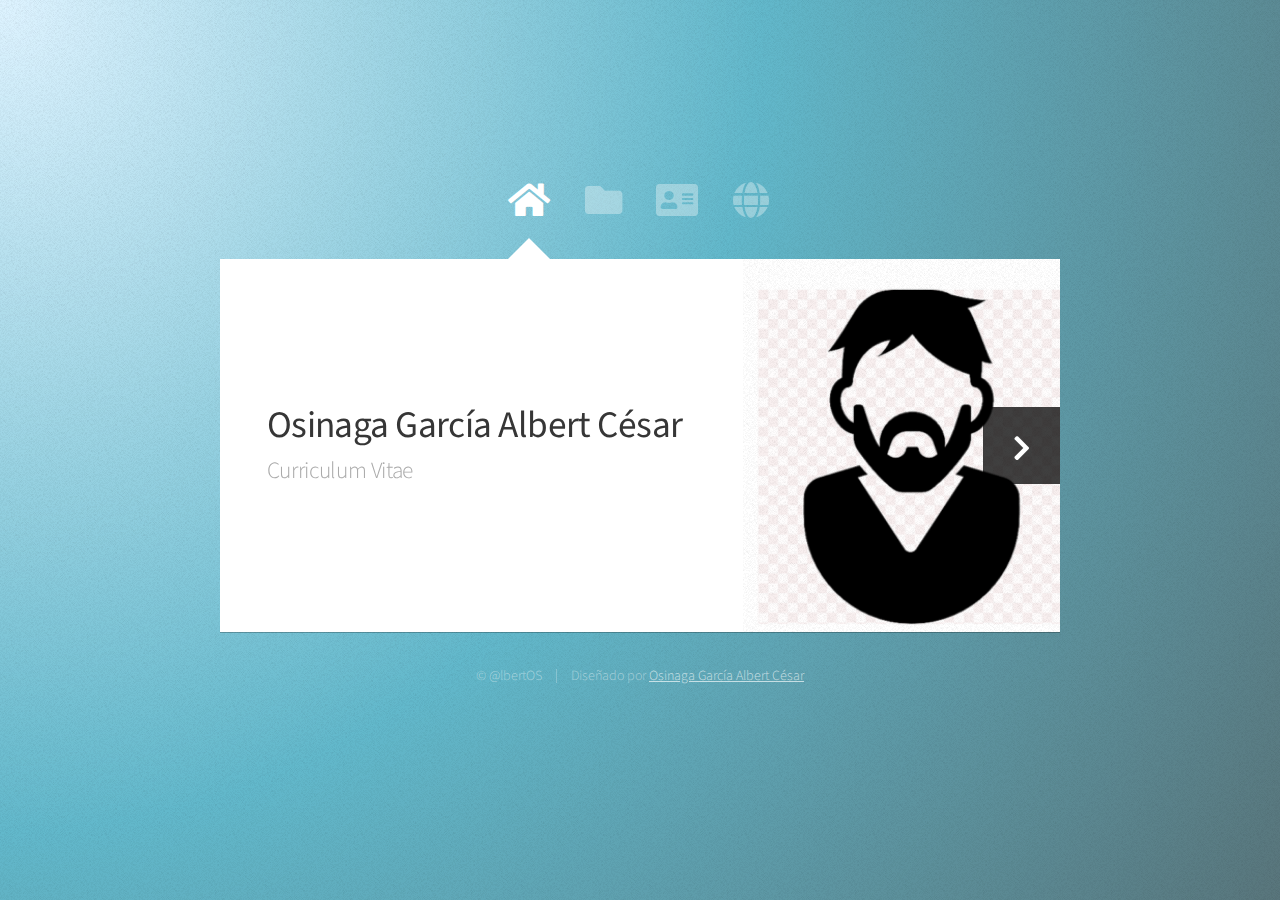
==== commit 48447fbe: "Asi se actualiza el codigo para GithubPages" ====
--- a/index.html
+++ b/index.html
@@ -26,7 +26,7 @@
 						<!-- Me -->
 							<article id="home" class="panel intro">
 								<header>
-									<h1>Osinaga García Albert Césarlaaaaaaaaaaaaaaaaaaaaaaa</h1>
+									<h1>Osinaga García Albert César</h1>
 									<p>Curriculum Vitae</p>
 								</header>
 								<a href="#work" class="jumplink pic">
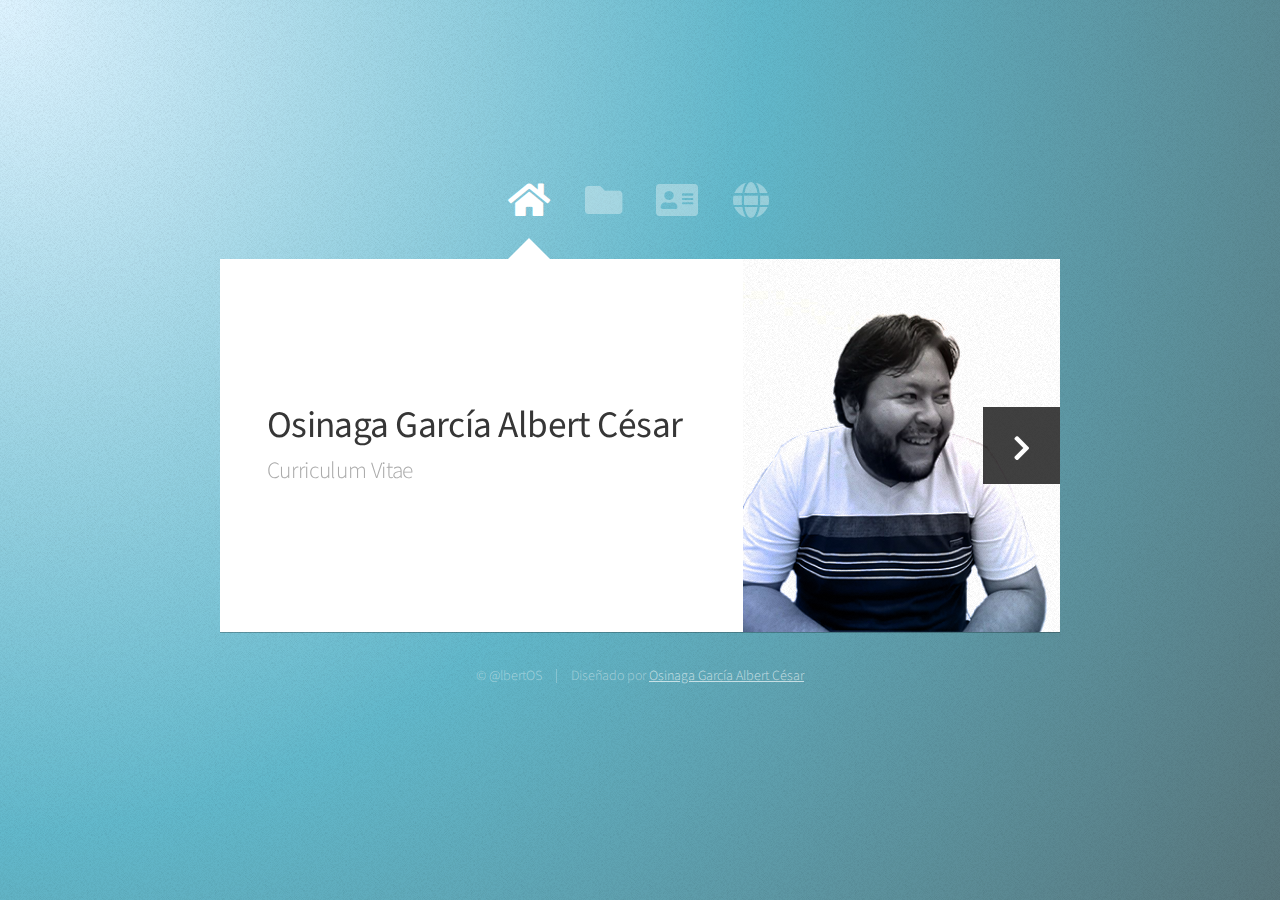
==== commit 1baac161: "Se subieron las imagenes de los titulos" ====
--- a/index.html
+++ b/index.html
@@ -15,9 +15,9 @@
 				<!-- Nav -->
 					<nav id="nav">
 						<a href="#" class="icon solid fa-home"><span>Inicio</span></a>
-						<a href="#work" class="icon solid fa-folder"><span>Trabajos</span></a>
+						<a href="#work" class="icon solid fa-folder"><span>Titulos</span></a>
 						<a href="#contact" class="icon solid fa-address-card"><span>Contacto</span></a>
-						<a href="#" class="icon solid fa-globe"><span>Ubicación</span></a>
+						<a href="#location" class="icon solid fa-globe"><span>Ubicación</span></a>
 					</nav>
 
 				<!-- Main -->
@@ -38,49 +38,87 @@
 						<!-- Work -->
 							<article id="work" class="panel">
 								<header>
-									<h2>Trabajos</h2>
+									<h2>Titulos y certificados</h2>
 								</header>
 								<p>
-									Aqui vendran algunos de los trabajos que realice en todo el ambito de mis conocimientos.
-                                    desde el año 2012 que inicie mis estudios e inicie con los servicios que preste a distintas empresas en areas de mis conocimientos.
+									Titulos obtenidos a lo largo de mi formación profesional
 								</p>
 								<section>
 									<div class="row">
 										<div class="col-4 col-6-medium col-12-small">
-											<a href="#" class="image fit"><img src="images/pic01.jpg" alt=""></a>
+											<!-- <a href="" class="image fit"><img src="images/pic01.jpg" alt=""></a>-->
+											<img src="images/pic01.jpg" alt="">
+											<p>Diseño de Sellos de goma e impresión </p>
 										</div>
 										<div class="col-4 col-6-medium col-12-small">
-											<a href="#" class="image fit"><img src="images/pic02.jpg" alt=""></a>
+											<!-- <a href="" class="image fit"><img src="images/pic02.jpg" alt=""></a>-->
+											<img src="images/pic02.jpg" alt="">
+											<p>Diseño para redes sociales</p>
 										</div>
 										<div class="col-4 col-6-medium col-12-small">
-											<a href="#" class="image fit"><img src="images/pic03.jpg" alt=""></a>
+											<!--<a href="" class="image fit"><img src="images/pic03.jpg" alt=""></a>-->
+											<img src="images/pic03.jpg" alt="">
+											<p>Programacion WEB UTEPSA</p>
 										</div>
 										<div class="col-4 col-6-medium col-12-small">
-											<a href="#" class="image fit"><img src="images/pic04.jpg" alt=""></a>
+											<!-- <a href="" class="image fit"><img src="images/pic04.jpg" alt=""></a>-->
+											<img src="images/pic04.jpg" alt="">
+											<p>Adminnistracion de redes de telecomunicaciones</p>
 										</div>
 										<div class="col-4 col-6-medium col-12-small">
-											<a href="#" class="image fit"><img src="images/pic05.jpg" alt=""></a>
+											<!-- <a href="" class="image fit"><img src="images/pic05.jpg" alt=""></a>-->
+											<img src="images/pic05.jpg" alt="">
+											<p>Mantemiento de Hadware y Sistemas informaticos</p>
 										</div>
 										<div class="col-4 col-6-medium col-12-small">
-											<a href="#" class="image fit"><img src="images/pic06.jpg" alt=""></a>
+											<!-- <a href="" class="image fit"><img src="images/pic06.jpg" alt=""></a>-->
+											<img src="images/pic06.jpg" alt="">
+											<p>Tecnologia Mozilla firefox</p>
 										</div>
 										<div class="col-4 col-6-medium col-12-small">
-											<a href="#" class="image fit"><img src="images/pic07.jpg" alt=""></a>
+											<!-- <a href="" class="image fit"><img src="images/pic07.jpg" alt=""></a>-->
+											<img src="images/pic07.jpg" alt="">
+											<p>Hacking Ético</p>
 										</div>
 										<div class="col-4 col-6-medium col-12-small">
-											<a href="#" class="image fit"><img src="images/pic08.jpg" alt=""></a>
+											<!-- <a href="" class="image fit"><img src="images/pic08.jpg" alt=""></a>-->
+											<img src="images/pic08.jpg" alt="">
+											<p>Programción Básica con DELPHI</p>
 										</div>
 										<div class="col-4 col-6-medium col-12-small">
-											<a href="#" class="image fit"><img src="images/pic09.jpg" alt=""></a>
+											<!-- <a href="" class="image fit"><img src="images/pic09.jpg" alt=""></a>-->
+											<img src="images/pic09.jpg" alt="">
+											<p>Mikrotik MTCNA</p>
 										</div>
 										<div class="col-4 col-6-medium col-12-small">
-											<a href="#" class="image fit"><img src="images/pic10.jpg" alt=""></a>
+											<!--<a href="" class="image fit"><img src="images/pic10.jpg" alt=""></a>-->
+											<img src="images/pic10.jpg" alt="">
+											<p>Experto en Telefonia IP</p>
 										</div>
 										<div class="col-4 col-6-medium col-12-small">
-											<a href="#" class="image fit"><img src="images/pic11.jpg" alt=""></a>
+											<!-- <a href="" class="image fit"><img src="images/pic11.jpg" alt=""></a>-->
+											<img src="images/pic11.jpg" alt="">
+											<p>Experto en Sistemas operativos basados en linux</p>
 										</div>
 										<div class="col-4 col-6-medium col-12-small">
-											<a href="#" class="image fit"><img src="images/pic12.jpg" alt=""></a>
+											<!-- <a href="" class="image fit"><img src="images/pic12.jpg" alt=""></a>-->
+											<img src="images/pic12.jpg" alt="">
+											<p>Seguridad Electronica.</p>
+										</div>
+										<div class="col-4 col-6-medium col-12-small">
+											<!--<a href="" class="image fit"><img src="images/pic10.jpg" alt=""></a>-->
+											<img src="images/pic10.jpg" alt="">
+											<p>Diseño de Muebles con Polyboard y Opticut</p>
+										</div>
+										<div class="col-4 col-6-medium col-12-small">
+											<!-- <a href="" class="image fit"><img src="images/pic11.jpg" alt=""></a>-->
+											<img src="images/pic11.jpg" alt="">
+											<p>Especializacion en diseño de redes electricas en Autocad Electrical y Revit</p>
+										</div>
+										<div class="col-4 col-6-medium col-12-small">
+											<!-- <a href="" class="image fit"><img src="images/pic12.jpg" alt=""></a>-->
+											<img src="images/pic12.jpg" alt="">
+											<p>Instituto Tecnologico Santa Cruz</p>
 										</div>
 									</div>
 								</section>
@@ -114,6 +152,19 @@
 								</form>
 							</article>
 
+						<!-- location -->
+						<article id="location" class="panel">
+							<header>
+								<h2>Ubicacion</h2>
+							</header>
+							<div class="row">
+								<div class="col-12">
+									<img src="images/ubi.png" alt="">
+									<p>Resido en Santa Cruz de la Sierra • Bolvia.</p>
+								</div>
+							</div>
+						</article>
+
 					</div>
 
 				<!-- Footer -->
